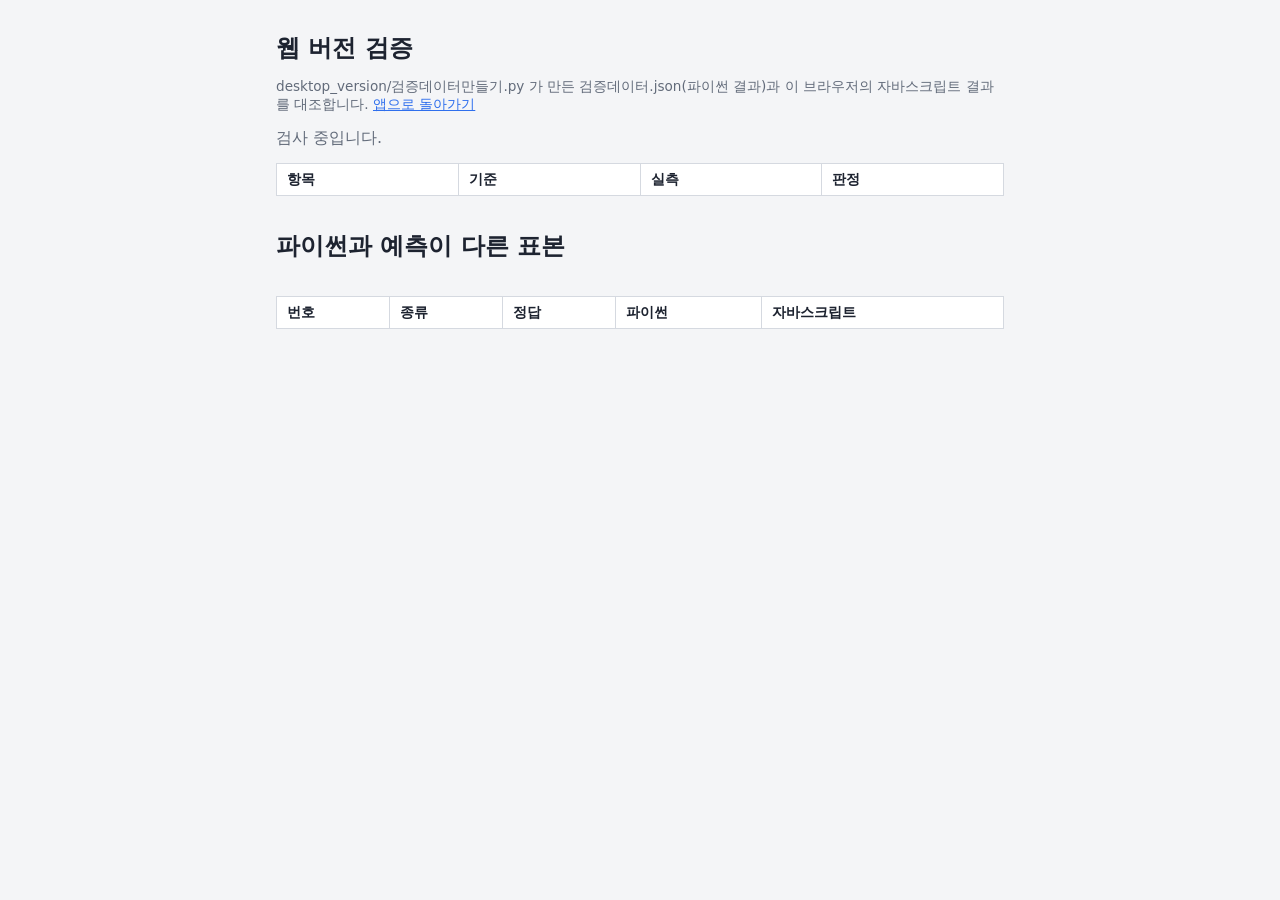
==== web_version/검증.html @ 478f711c "태스크 5: 자바스크립트 전처리와 검증 페이지 (정확도 99.5%) Co-Authored-By: Claude Opus 5.5 <noreply@anthropic.com> Claude" ====
<!doctype html>
<html lang="ko">
<head>
  <meta charset="utf-8">
  <meta name="viewport" content="width=device-width, initial-scale=1">
  <title>웹 버전 검증</title>
  <link rel="stylesheet" href="스타일.css">
</head>
<body>
  <main class="검증">
    <h1>웹 버전 검증</h1>
    <p class="설명">desktop_version/검증데이터만들기.py 가 만든 검증데이터.json(파이썬 결과)과
      이 브라우저의 자바스크립트 결과를 대조합니다. <a href="index.html">앱으로 돌아가기</a></p>
    <p id="상태" class="상태">검사 중입니다.</p>
    <table>
      <thead><tr><th>항목</th><th>기준</th><th>실측</th><th>판정</th></tr></thead>
      <tbody id="요약"></tbody>
    </table>
    <h2>파이썬과 예측이 다른 표본</h2>
    <table>
      <thead><tr><th>번호</th><th>종류</th><th>정답</th><th>파이썬</th><th>자바스크립트</th></tr></thead>
      <tbody id="불일치"></tbody>
    </table>
  </main>
  <script type="module">
    import { 모델_불러오기, 예측 } from "./모델.js";
    import { 전처리, 정규화 } from "./전처리.js";

    const 상태 = document.getElementById("상태");
    const 최댓값위치 = (배열) => 배열.reduce((최선, v, i) => (v > 배열[최선] ? i : 최선), 0);

    function 그림_밝기(주소) {
      return new Promise((완료, 실패) => {
        const 그림 = new Image();
        그림.onload = () => {
          const 캔버스 = document.createElement("canvas");
          캔버스.width = 그림.width;
          캔버스.height = 그림.height;
          const 붓 = 캔버스.getContext("2d");
          붓.drawImage(그림, 0, 0);
          const 화소 = 붓.getImageData(0, 0, 그림.width, 그림.height).data;
          const 밝기 = new Uint8ClampedArray(그림.width * 그림.height);
          for (let i = 0; i < 밝기.length; i++) 밝기[i] = 화소[i * 4];
          완료({ 밝기, 너비: 그림.width, 높이: 그림.height });
        };
        그림.onerror = 실패;
        그림.src = 주소;
      });
    }

    function 줄(표, 칸들) {
      const tr = document.createElement("tr");
      for (const 칸 of 칸들) {
        const td = document.createElement("td");
        if (칸 instanceof Node) td.append(칸); else td.textContent = 칸;
        tr.append(td);
      }
      document.getElementById(표).append(tr);
    }

    function 판정(통과) {
      const 표시 = document.createElement("span");
      표시.className = 통과 ? "통과" : "실패";
      표시.textContent = 통과 ? "통과" : "실패";
      return 표시;
    }

    try {
      const 응답 = await fetch("검증데이터.json");
      if (!응답.ok) throw new Error("검증데이터.json 이 없습니다. desktop_version 에서 py 검증데이터만들기.py 를 먼저 실행하세요.");
      const { 표본 } = await 응답.json();
      const 모델 = await 모델_불러오기();

      let 순전파최대차 = 0, 정답수 = 0, 전처리실패 = 0;
      for (const s of 표본) {
        // 검사 1: 같은 28x28 입력에 대한 순전파 결과 비교
        const p1 = 예측(모델, 정규화(Float32Array.from(s.전처리), 모델.정규화));
        for (let k = 0; k < 10; k++) 순전파최대차 = Math.max(순전파최대차, Math.abs(p1[k] - s.확률[k]));

        // 검사 2: 280x280 그림부터 자바스크립트 전처리 + 순전파 전체
        const { 밝기, 너비, 높이 } = await 그림_밝기(s.그림);
        const 배열 = 전처리(밝기, 너비, 높이);
        if (!배열) { 전처리실패++; continue; }
        const p2 = 예측(모델, 정규화(배열, 모델.정규화));
        const 답 = 최댓값위치(p2);
        if (답 === s.라벨) 정답수++;
        const 파이썬답 = 최댓값위치(s.확률);
        if (답 !== 파이썬답) 줄("불일치", [s.번호, s.종류, s.라벨, 파이썬답, 답]);
      }

      const 정확도 = 정답수 / 표본.length;
      const 순전파통과 = 순전파최대차 <= 1e-4;
      const 정확도통과 = 정확도 >= 0.97;
      줄("요약", ["순전파 일치", "확률 최대 절대차 1e-4 이하", 순전파최대차.toExponential(2), 판정(순전파통과)]);
      줄("요약", ["전체 정확도", `${표본.length}장 중 97% 이상`, `${(정확도 * 100).toFixed(1)}% (${정답수}장)`, 판정(정확도통과)]);
      줄("요약", ["전처리 실패", "0장", `${전처리실패}장`, 판정(전처리실패 === 0)]);
      if (!document.getElementById("불일치").children.length) 줄("불일치", ["없음", "", "", "", ""]);

      const 모두통과 = 순전파통과 && 정확도통과 && 전처리실패 === 0;
      상태.textContent = 모두통과 ? "모든 검사를 통과했습니다." : "실패한 검사가 있습니다.";
      상태.className = 모두통과 ? "상태 통과" : "상태 실패";
    } catch (오류) {
      상태.textContent = "실패한 검사가 있습니다. " + 오류.message;
      상태.className = "상태 실패";
      console.error(오류);
    }
  </script>
</body>
</html>
---- web_version/스타일.css ----
:root {
  --바탕: #f4f5f7;
  --카드: #ffffff;
  --글자: #1d2330;
  --흐린글자: #626b7a;
  --강조: #2f6fed;
  --테두리: #d5d9e0;
  --오류: #c62828;
}

@media (prefers-color-scheme: dark) {
  :root {
    --바탕: #15181e;
    --카드: #1f232b;
    --글자: #e8ebf0;
    --흐린글자: #9aa3b2;
    --강조: #6c9bff;
    --테두리: #353b46;
    --오류: #ff6b6b;
  }
}

* { box-sizing: border-box; }

body {
  margin: 0;
  background: var(--바탕);
  color: var(--글자);
  font-family: "Pretendard", "Malgun Gothic", "Apple SD Gothic Neo", system-ui, sans-serif;
}

main {
  max-width: 360px;
  margin: 32px auto;
  padding: 0 16px;
  display: flex;
  flex-direction: column;
  gap: 14px;
}

h1 { font-size: 1.5rem; margin: 0; }

.상태 { margin: 0; color: var(--흐린글자); }
.상태.오류 { color: var(--오류); }

canvas {
  width: 100%;
  max-width: 280px;
  aspect-ratio: 1;
  align-self: center;
  background: #fff;
  border: 1px solid var(--테두리);
  border-radius: 8px;
  touch-action: none; /* 터치로 그릴 때 화면이 스크롤되지 않게 */
  cursor: crosshair;
}

.결과칸 {
  display: flex;
  gap: 16px;
  align-items: center;
  background: var(--카드);
  border: 1px solid var(--테두리);
  border-radius: 8px;
  padding: 12px 16px;
}

.제목 { font-size: 0.8rem; color: var(--흐린글자); }
.결과 { font-size: 3rem; font-weight: 700; line-height: 1; text-align: center; min-width: 2ch; }

.후보 { list-style: none; margin: 0; padding: 0; flex: 1; display: grid; gap: 6px; }
.후보 li { display: grid; grid-template-columns: 2.4em 1.2em 1fr 3.6em; gap: 6px; align-items: center; font-size: 0.9rem; }
.후보 .순위, .후보 .값 { color: var(--흐린글자); }
.후보 .값 { text-align: right; font-variant-numeric: tabular-nums; }
.후보 .숫자 { font-weight: 700; }
.막대 { height: 6px; background: var(--테두리); border-radius: 3px; overflow: hidden; }
.막대 span { display: block; height: 100%; background: var(--강조); }

button {
  font: inherit;
  padding: 10px;
  border: 1px solid var(--테두리);
  border-radius: 8px;
  background: var(--카드);
  color: var(--글자);
  cursor: pointer;
}
button:hover { border-color: var(--강조); }

.설명 { font-size: 0.85rem; color: var(--흐린글자); margin: 0; }
a { color: var(--강조); }

/* 검증 페이지 */
.검증 { max-width: 760px; }
.검증 table { border-collapse: collapse; width: 100%; background: var(--카드); }
.검증 th, .검증 td { border: 1px solid var(--테두리); padding: 6px 10px; text-align: left; font-size: 0.9rem; }
.통과 { color: #2e7d32; font-weight: 700; }
.실패 { color: var(--오류); font-weight: 700; }
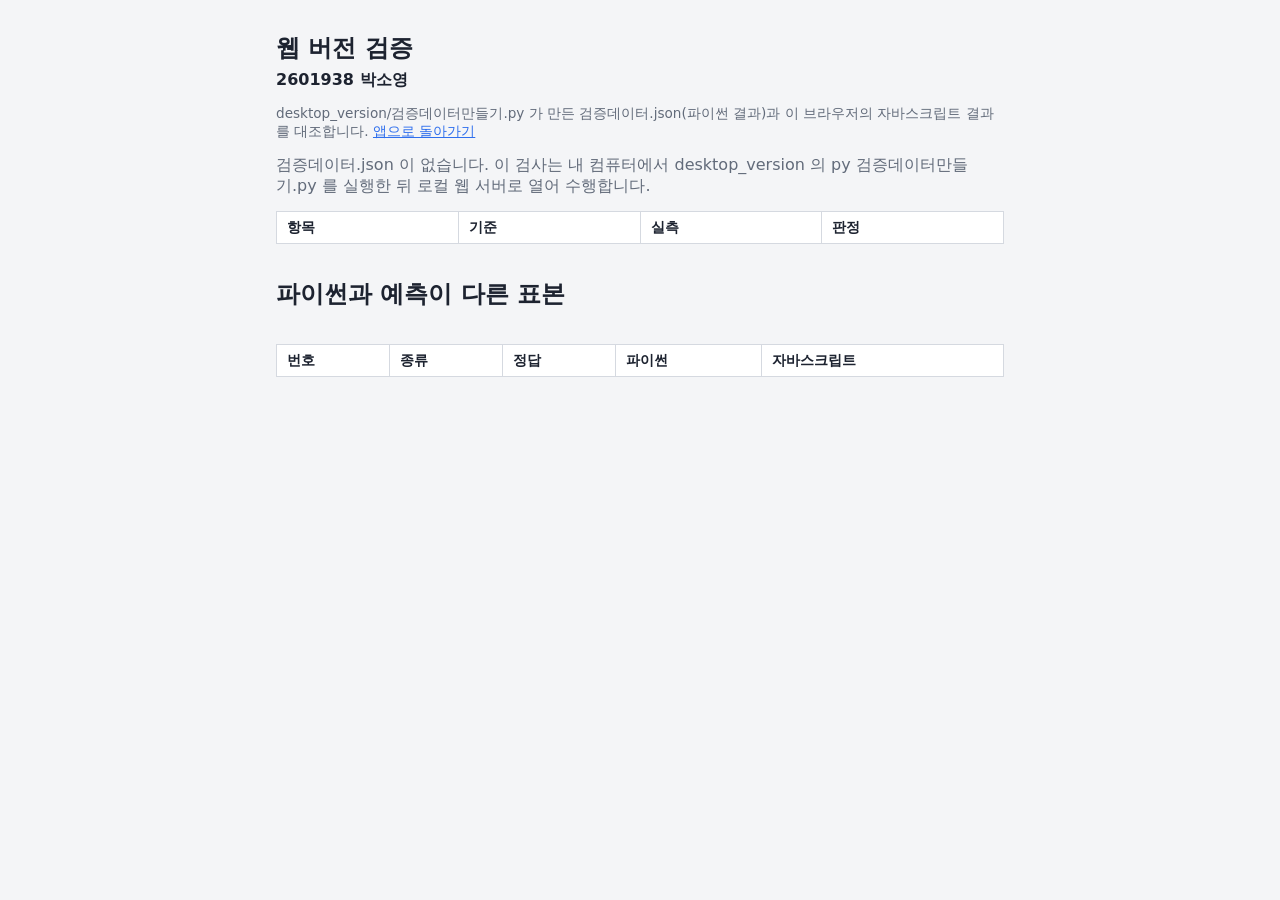
==== commit c72d2bdd: "페이지에 학번과 이름 표시, CLAUDE_전역.md 추가, 배포본 검증 페이지 안내 문구 Co-Authored-By: Claude Opus 5.5 <noreply@anthropic" ====
--- a/web_version/검증.html
+++ b/web_version/검증.html
@@ -9,6 +9,7 @@
 <body>
   <main class="검증">
     <h1>웹 버전 검증</h1>
+    <p class="작성자">2601938 박소영</p>
     <p class="설명">desktop_version/검증데이터만들기.py 가 만든 검증데이터.json(파이썬 결과)과
       이 브라우저의 자바스크립트 결과를 대조합니다. <a href="index.html">앱으로 돌아가기</a></p>
     <p id="상태" class="상태">검사 중입니다.</p>
@@ -67,7 +68,10 @@
 
     try {
       const 응답 = await fetch("검증데이터.json");
-      if (!응답.ok) throw new Error("검증데이터.json 이 없습니다. desktop_version 에서 py 검증데이터만들기.py 를 먼저 실행하세요.");
+      if (!응답.ok) {
+        상태.textContent = "검증데이터.json 이 없습니다. 이 검사는 내 컴퓨터에서 desktop_version 의 py 검증데이터만들기.py 를 실행한 뒤 로컬 웹 서버로 열어 수행합니다.";
+        throw null;
+      }
       const { 표본 } = await 응답.json();
       const 모델 = await 모델_불러오기();
 
@@ -100,9 +104,11 @@
       상태.textContent = 모두통과 ? "모든 검사를 통과했습니다." : "실패한 검사가 있습니다.";
       상태.className = 모두통과 ? "상태 통과" : "상태 실패";
     } catch (오류) {
-      상태.textContent = "실패한 검사가 있습니다. " + 오류.message;
-      상태.className = "상태 실패";
-      console.error(오류);
+      if (오류) {
+        상태.textContent = "실패한 검사가 있습니다. " + 오류.message;
+        상태.className = "상태 실패";
+        console.error(오류);
+      }
     }
   </script>
 </body>
--- a/web_version/스타일.css
+++ b/web_version/스타일.css
@@ -39,6 +39,8 @@
 }
 
 h1 { font-size: 1.5rem; margin: 0; }
+
+.작성자 { margin: -8px 0 0; font-weight: 600; }
 
 .상태 { margin: 0; color: var(--흐린글자); }
 .상태.오류 { color: var(--오류); }
